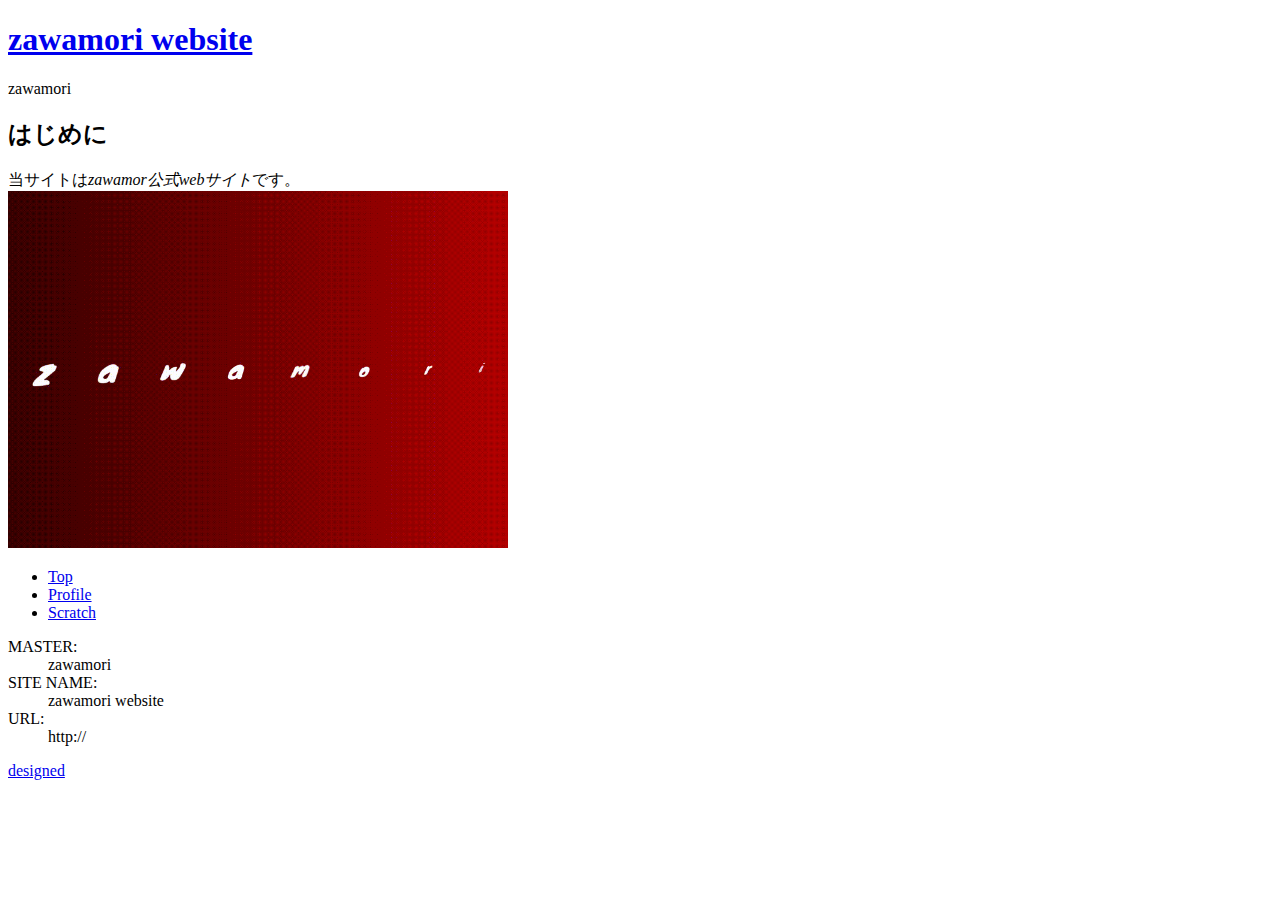
==== index.html @ 3c2e1db7 "Update index.html" ====
<!DOCTYPE html>
<html lang="ja">
<head>
<meta charset="UTF-8">
<meta http-equiv="X-UA-Compatible" content="IE=edge">
<meta name="viewport" content="width=device-width, initial-scale=1.0">
<title>----zawamori website----</title>
<link rel="stylesheet" href="style.css" type="text/css">
<link href="https://fonts.googleapis.com/css?family=Dosis:700,400" rel="stylesheet">
</head>
<body>
<!-- ▼全体の囲み▼ -->
<div id="wrapper">

<!-- メニューを開くボタン -->
<div id="open"><span id="open-icon"></span></div>

<!-- ▼ヘッダ▼ -->
<header>
<h1><a href="index.html">zawamori website</a></h1>
zawamori
</header><!-- ▲ヘッダ▲ -->

<!-- ▼メイン▼ -->
<div id="contents" class="cf">

<!-- ▼右側▼ -->
<div id="rightcolumn">
<div id="rightcolumn-inner">
<article>

<h2><span>はじめに</span></h2>

当サイトは<span class="marker"><em>zawamor公式webサイト</em></span>です。<br>
<a href="https://scratch.mit.edu/users/zawamori/">
<img src="zawamori.gif" width="500" alt="zawamori">
</a>

</article>

</div></div><!-- ▲右側▲ -->

<!-- ▼左側▼ -->
<div id="side-bg"></div>
<div id="leftcolumn">
<div id="leftcolumn-inner">


<!-- ▼メニュー▼ -->
<div id="menu">
<nav>
<ul>

<li><a href="index.html">Top</a>
<li><a href="1index.html">Profile</a>
<li><a href="2index.html">Scratch</a>

<!-- <li><span>Illust</span>
 <ul class="sub-menu">
  <li><a href="#">サブメニュー1</a>
  <li><a href="#">サブメニュー2</a>
  <li><a href="#">サブメニュー3</a>
 </ul>

<li><span>Novel</span>
 <ul class="sub-menu">
  <li><a href="#">サブメニュー1</a>
  <li><a href="#">サブメニュー2</a>
 </ul>

<li><a href="#">About(工事中)</a>
-->
</ul>
</nav>
</div>
<!-- ▲メニュー▲ -->

<aside>

<dl>
<dt>MASTER:</dt>
<dd>zawamori</dd>

<dt>SITE NAME:</dt>
<dd>zawamori website</dd>

<dt>URL:</dt>
<dd>http://</dd>
</dl>
<!--
<br><br>
<a href="#">・テキストリンク</a><br>
<a href="#">・テキストリンク</a><br>
<a href="#">・テキストリンク</a><br>
-->
</aside>

</div></div><!-- ▲左側▲ -->

</div><!-- ▲メイン▲ -->

<!-- ▼フッター▼ -->
<footer>
<div id="fl"><a href="http://foollovers.com" target="_blank">designed</a></div>
</footer><!-- ▲フッター▲ -->

</div><!-- ▲全体の囲み▲ -->

<!-- ページトップに戻る -->
<a href="#" id="pagetop"><span class="arrow"></span></a>

<!-- jquery -->
<script src="https://ajax.googleapis.com/ajax/libs/jquery/2.1.4/jquery.min.js"></script>
<script src="js/jquery.height.js"></script>
<script src="js/jquery.scroll.js"></script>
<script src="js/jquery.toggle.js"></script>
</body>
</html>
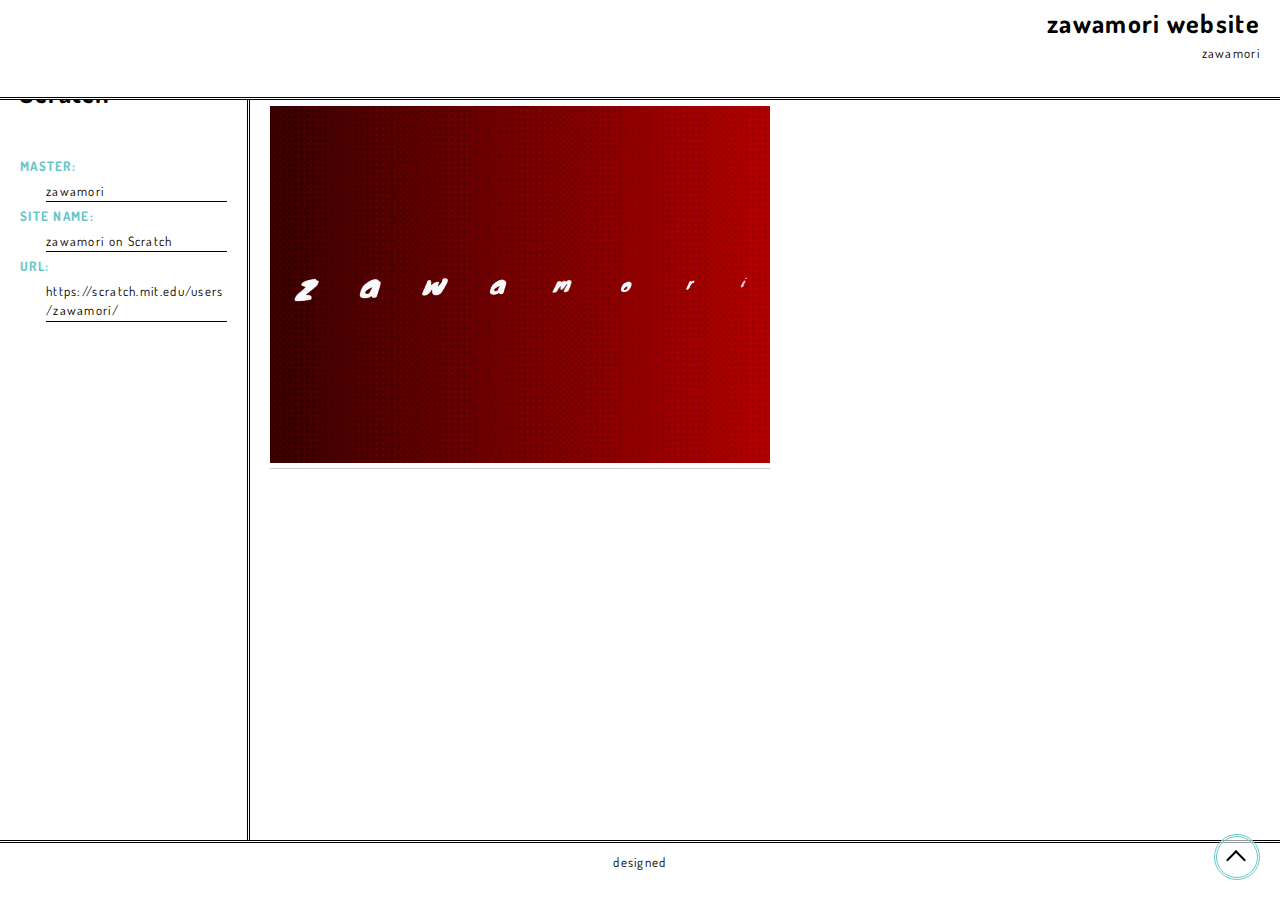
==== commit ec7b2132: "Update index.html" ====
--- a/index.html
+++ b/index.html
@@ -82,10 +82,10 @@
 <dd>zawamori</dd>
 
 <dt>SITE NAME:</dt>
-<dd>zawamori website</dd>
+<dd>zawamori on Scratch</dd>
 
 <dt>URL:</dt>
-<dd>http://</dd>
+<dd>https://scratch.mit.edu/users/zawamori/</dd>
 </dl>
 <!--
 <br><br>
@@ -111,8 +111,8 @@
 
 <!-- jquery -->
 <script src="https://ajax.googleapis.com/ajax/libs/jquery/2.1.4/jquery.min.js"></script>
-<script src="js/jquery.height.js"></script>
-<script src="js/jquery.scroll.js"></script>
-<script src="js/jquery.toggle.js"></script>
+<script src="jquery.height.js"></script>
+<script src="jquery.scroll.js"></script>
+<script src="jquery.toggle.js"></script>
 </body>
 </html>
--- a/style.css
+++ b/style.css
@@ -0,0 +1,416 @@
+html,body,div,span,iframe,h1,h2,h3,h4,p,pre,del,em,img,b,i,dl,dt,dd,ol,ul,li,form,table,tbody,tr,th,td,article,aside,footer,header,nav,section{margin:0;padding:0;border:0;outline:0;font-size:100%;vertical-align:baseline;background:transparent;box-sizing:border-box}
+article,aside,footer,header,nav,section{display:block}
+body{line-height:1;overflow-wrap:break-word;word-wrap:break-word}
+input,textarea,select{font-family:inherit;font-size:inherit;color:inherit;vertical-align:middle;box-sizing:border-box}
+a{margin:0;padding:0;text-decoration:none;outline:none;font-size:100%;vertical-align:baseline;background:transparent}
+a img{border-style:none}
+ul,li{list-style-type:none}
+.cf:before,.cf:after{content:" ";display:table}.cf:after{clear:both}
+
+/* ===================================
+背景,文字,リンク設定
+=================================== */
+html{
+font-size:62.5%;
+position:relative;
+min-height:100%
+}
+body{
+background:#fff;/* 背景 */
+color:#000;/* 文字色 */
+font-size:1.3em;/* 文字の大きさ */
+font-family:'Dosis','Segoe UI','游ゴシック Medium','Yu Gothic Medium','游ゴシック体',YuGothic,'Hiragino Kaku Gothic ProN','メイリオ',Meiryo,sans-serif;
+letter-spacing:.1em;
+line-height:1.5;
+text-align:center;
+padding-left:250px;/* (※1)#leftcolumnのwidthと同じ */
+height:100%
+}
+/*  リンク
+------------------------------ */
+a{
+color:inherit
+}
+#rightcolumn a:not(.bg-none),aside a:not(.bg-none){
+color:#68c6c6;
+display:inline-block;
+margin:3px 3px 3px 0;
+border-bottom:1px solid #ccc
+}
+
+/* ===================================
+基本
+=================================== */
+
+#wrapper{
+position:relative;
+text-align:left;
+min-height:100%
+}
+header{
+background:#fff;
+border-bottom:double 3px #000;
+padding:10px 20px;
+position:fixed;
+text-align:right;
+top:0;left:0;
+min-height:100px;
+width:100%;
+z-index:20
+}
+#contents{
+width:100%
+}
+#leftcolumn{
+background:#fff;
+border-right:double 3px #000;
+float:left;
+position:fixed;
+height:100%;
+width:250px; /* (※1) */
+bottom:60px; /* footerの高さ */
+left:0;
+z-index:10
+}
+#leftcolumn-inner{
+padding:10px 20px;
+height:99%;
+overflow-y:auto;
+-webkit-overflow-scrolling: touch
+}
+aside{
+padding:20px 0
+}
+#rightcolumn{
+width:100%
+}
+#rightcolumn-inner{
+padding:10px 20px
+}
+footer{
+background:#fff;
+border-top:double 3px #000;
+padding:10px 20px;
+position:fixed;
+text-align:center;
+bottom:0;left:0;
+width:100%;
+min-height:60px;
+z-index:10
+}
+/*  index
+------------------------------ */
+#index{
+margin:20px;
+padding:0;
+height:auto
+}
+
+/* ===================================
+メニュー
+=================================== */
+
+#menu{
+display:block;
+font-size:2em;
+font-weight:700;
+margin:20px 0
+}
+nav li a,nav li span{
+border-radius:0;
+color:#000;/* メニューの文字色 */
+display:block;
+margin:0;
+padding:5px 0;/* 一列の高さはここで調節 */
+position:relative
+}
+nav li a:hover,nav li span:hover{
+background:#68c6c6;
+border-radius:5px;
+transition:.6s
+}
+.sub-menu{
+display:none;
+overflow:hidden
+}
+.sub-menu li a{
+color:#666;
+text-indent:.5em
+}
+/*  メニューの「>」
+------------------------------ */
+nav li span:after{
+border-top:2px solid #000; /* 色 */
+border-right:2px solid #000; /* 色 */
+content:"";
+display:block;
+margin-top:-5px;
+position:absolute;
+height:5px;width:5px;
+top:50%;right:10px;
+-ms-transform:rotate(45deg);
+-webkit-transform:rotate(45deg);
+transform:rotate(45deg);
+transition:.2s
+}
+nav li span.open:after{
+-ms-transform:rotate(135deg);
+-webkit-transform:rotate(135deg);
+transform:rotate(135deg)
+}
+/*  メニューを開くボタン非表示
+------------------------------ */
+#open{display:none}
+
+/* ===================================
+ページ上部へのリンク、著作権表示
+=================================== */
+
+#pagetop{
+background:rgba(255,255,255,.6);
+border:3px double #68c6c6;
+border-radius:30px;
+text-align:center;
+position:fixed;
+bottom:20px;right:20px;
+height:40px;width:40px;
+z-index:50
+}
+.arrow{
+border-left:2px solid #000;
+border-top:2px solid #000;
+position:absolute;
+top:40%;left:30%;
+height:14px;width:14px;
+-ms-transform:rotate(45deg);
+-webkit-transform:rotate(45deg);
+transform:rotate(45deg);
+z-index:60
+}
+
+/* ===================================
+見出し、枠、線
+=================================== */
+
+h1{
+font-size:2em;
+line-height:1;
+margin:0 0 .3em
+}
+h2{
+font-size:1.7em;
+position:relative;
+margin:20px 0
+}
+h2 span{
+background:#fff;
+display:inline-block;
+position:relative;
+z-index:2
+}
+h2 span:first-letter{
+color:#68c6c6
+}
+h2::before{
+background-color:#000;
+position:absolute;
+display:block;
+top:50%;
+width:100%;height:1px;
+z-index:1;
+content:''
+}
+h3{
+border-bottom:1px dashed;
+margin:20px 0
+}
+dt{
+color:#68c6c6;
+clear:both;
+font-weight:700;
+float:left;
+margin:0 0 5px;
+width:10em
+}
+dd{
+border-bottom:1px solid #000;
+margin:0 0 5px 12em
+}
+#leftcolumn dt{
+float:none;
+clear:none
+}
+#leftcolumn dd{
+margin-left:2em
+}
+em{
+font-style:normal;
+font-weight:700
+}
+input,textarea{
+border:1px solid;
+margin:3px 0;
+width:250px
+}
+textarea{
+height:50px
+}
+#leftcolumn input,#leftcolumn textarea{
+width:100%
+}
+height:50px
+}
+hr{
+border:0;
+border-top:1px solid #ccc;
+display:block;
+margin:1em 0;
+padding:0;
+height:1px
+}
+.marker{
+background:#68c6c6;
+background:-webkit-linear-gradient(rgba(104,198,198,0) 80%, #68c6c6 0%);
+background:linear-gradient(rgba(104,198,198,0) 80%, #68c6c6 0%)
+}
+.dcline{
+border-left:5px solid #68c6c6;
+margin:5px 0;
+padding:3px
+}
+.textbox{
+border:1px solid;
+margin:10px 0;
+padding:3px;
+text-align:center
+}
+.title{
+color:#68c6c6;
+font-size:1.5em;
+font-weight:700;
+margin:2em 0;
+text-align:right
+}
+.txt{
+border-left:1px dotted #999;
+color:#999;
+margin:1em;
+padding:0 0 0 1em
+}
+.frame{
+background:#fff;
+border-radius:3px;
+box-shadow:3px 3px 3px #ccc;
+padding:6px
+}
+
+/* ===================================
+スマホ、タブレット用
+横幅600pxで切り替え
+=================================== */
+
+@media screen and (max-width: 600px){
+body{
+font-size:1.4em;
+padding:0
+}
+#contents{
+padding:10px 20px
+}
+#rightcolumn-inner{
+padding:10px 0
+}
+#leftcolumn-inner{
+padding:0 10px
+}
+#rightcolumn a:not(.bg-none){
+color:#000;
+background:#68c6c6;
+border-radius:3px;
+margin:3px 3px 3px 0;
+padding:2px;
+border-bottom:0
+}
+html{height:100%}
+header{position:static}
+h1{min-height:40px;margin-left:50px}/* メニューを開くボタン分 */
+#index h1{min-height:inherit;margin-left:0}
+#rightcolumn{float:none;margin:0;width:100%}
+#leftcolumn{border:0;float:none}
+footer{position:absolute;min-width:100%}
+dt{float:none;clear:none}
+dd{margin-left:2em}
+img{max-width:100%;height:auto}/* 画像の縮小表示 */
+
+/* ===================================
+スマホ、タブレット用メニュー
+=================================== */
+
+/*  スライド
+------------------------------ */
+#leftcolumn{
+background:rgba(0,0,0,.9);/* 背景色 */
+color:#fff;
+display:none;
+padding:50px 20px 20px; /* ボタン分上を空ける */
+position:fixed;
+line-height:1.7;
+height:100%;width:300px;
+top:0;right:0;
+z-index:1000
+}
+#side-bg{
+background:rgba(51,51,51,.5)/* 周りの背景色 */
+}
+/*  メニュー
+------------------------------ */
+#menu{
+font-size:1.5em
+}
+nav li a,nav li span,.sub-menu li a{
+color:#fff
+}
+nav ul > li{
+border-bottom:1px solid #999
+}
+nav ul > li:first-child{
+border-top:1px solid #999
+}
+.sub-menu li,.sub-menu li:first-child{
+border:0
+}
+/*  メニューの「>」
+------------------------------ */
+nav li span:after{
+border-top:2px solid #fff; /* 色 */
+border-right:2px solid #fff; /* 色 */
+}
+/*  サブメニューを2列にするなら、/＊ ＊/を外して使用
+------------------------------ */
+/* .sub-menu li{
+display:inline-block;
+width:50%
+}  */
+/*  メニューを開くボタン
+------------------------------ */
+#open{
+border-radius:20px;
+display:inline-block;
+position:absolute;
+height:40px;width:40px; /* 大きさ */
+top:10px;left:20px; /* 位置 */
+z-index:1001
+}
+#leftcolumn-inner{height:100%;overflow:auto;-webkit-overflow-scrolling:touch}
+#side-bg{display:none;position:fixed;height:100%;width:100%;top:0;left:0;z-index:999;cursor:pointer}
+#open.buttonclose{position:fixed}
+#open-icon,#open-icon:before,#open-icon:after{background:#000} /* 線の色 */
+#open-icon{display:block;margin:-1px 0 0 -10px;position:absolute;top:50%;left:50%;height:2px;width:20px}
+#open-icon:before,#open-icon:after{content:"";display:block;position:absolute;top:50%;left:0;height:2px;width:20px;transition:.3s}
+#open-icon:before{margin-top:-8px}
+#open-icon:after{margin-top:6px}
+#open .close{background:transparent}
+#open .close:before,#open .close:after{margin-top:0}
+#open .close:before{-ms-transform:rotate(-45deg);-webkit-transform:rotate(-45deg);transform:rotate(-45deg);background:#fff}/* 開いた時の線の色 */
+#open .close:after{-ms-transform:rotate(-135deg);-webkit-transform:rotate(-135deg);transform:rotate(-135deg);background:#fff}/* 開いた時の線の色 */
+}
